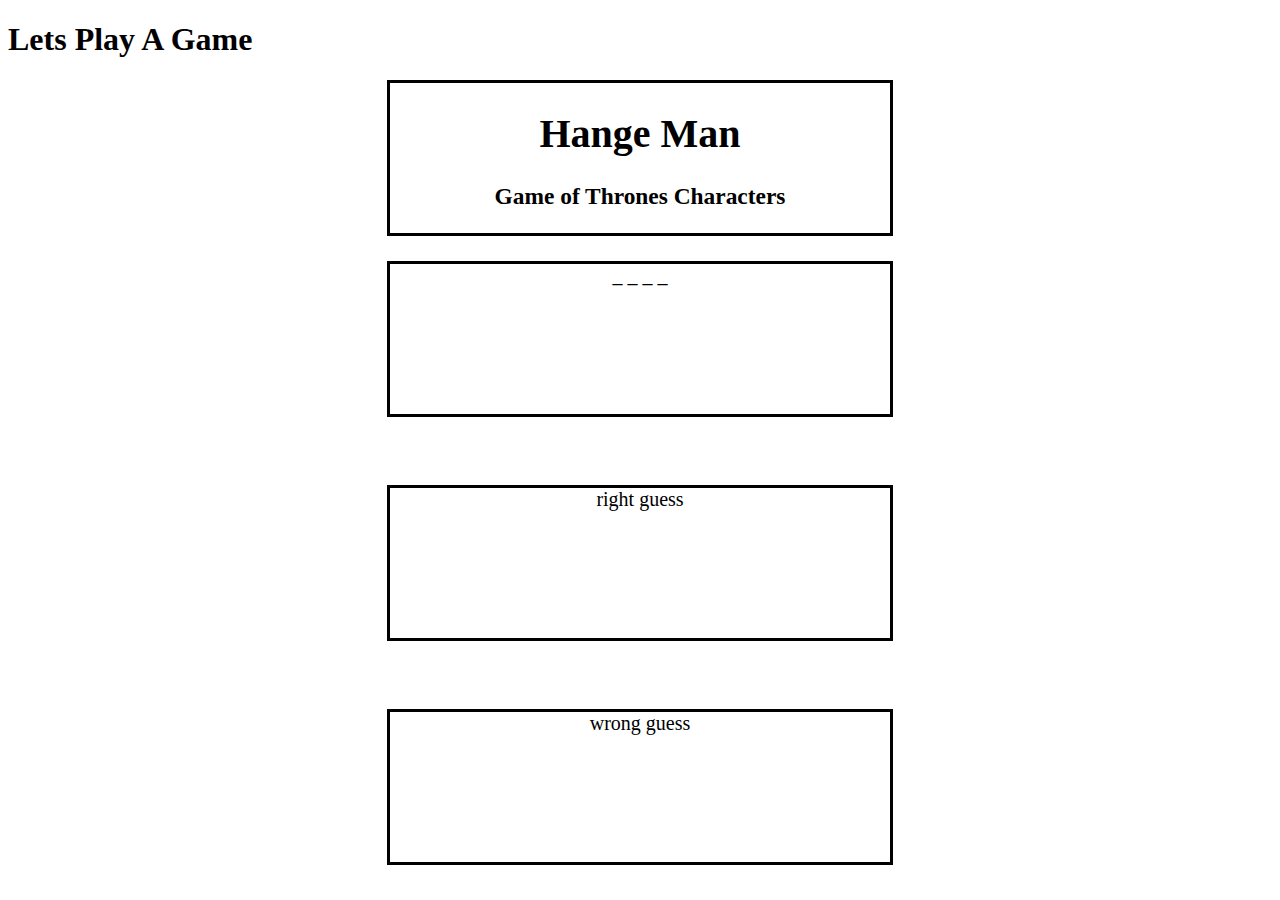
==== index(hang).html @ 6322a1ed "final easy homework & index and css fpr hangman" ====
<!DOCTYPE html>
<html lang="en">
<head>
    <meta charset="UTF-8">
    <meta name="viewport" content="width=device-width, initial-scale=1.0">
    <meta http-equiv="X-UA-Compatible" content="ie=edge">
    <title>Hangman!</title>
    <!-- <link rel="stylesheet" herf="assets/css/reset.css"> -->
    <link rel="stylesheet" href="assets/css/style.css">

</head>
<body>
    <h1>Lets Play A Game</h1>
    <div class="container">
        <header>
                <h1>Hange Man</h1>
                <h3>Game of Thrones Characters</h3>
        </header>
        <div class="underscores">_ _ _ _</div>
        <br>
        <div class="rightGuess">right guess</div>
        <br>
        <div class="wrongGuess">wrong guess</div>
        
    </div>
    
</body>
</html>
---- assets/css/style.css ----
header {
    border: 3px solid black;
    font-size: 20px;
    text-align: center;
    margin: 0 auto;
    height: 150px;
    width: 500px;
}

.underscores{
    border: 3px solid black;
    font-size: 20px;
    text-align: center;
    margin: 25px auto;
    height: 150px;
    width: 500px; 
}

.rightGuess{
    border: 3px solid black;
    font-size: 20px;
    text-align: center;
    margin: 25px auto;
    height: 150px;
    width: 500px;
}

.wrongGuess{
    border: 3px solid black;
    font-size: 20px;
    text-align: center;
    margin: 25px auto;
    height: 150px;
    width: 500px;
}
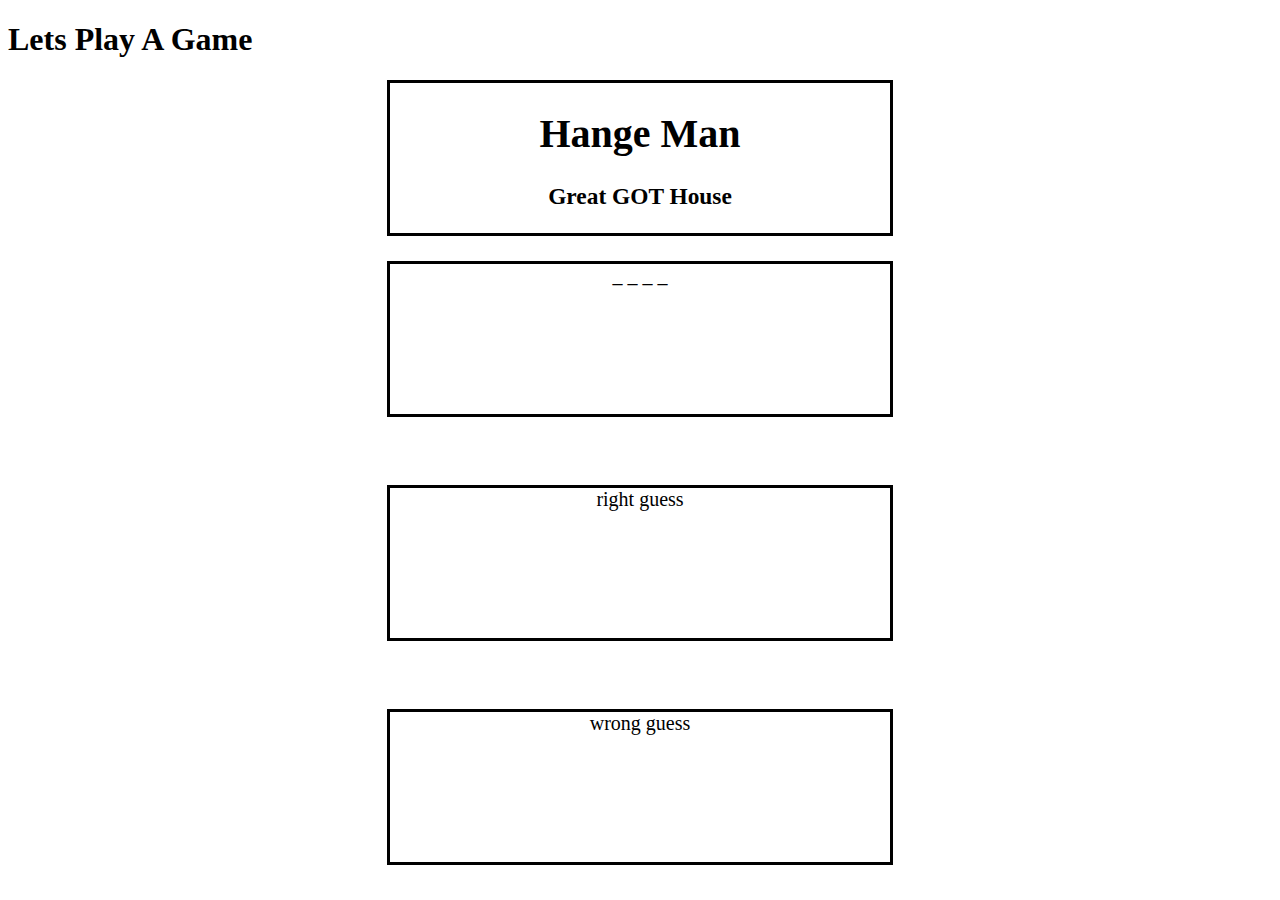
==== commit f5292952: "hangman java edits word arry, right&wrong conditional statements" ====
--- a/index(hang).html
+++ b/index(hang).html
@@ -1,28 +1,76 @@
 <!DOCTYPE html>
 <html lang="en">
+
 <head>
-    <meta charset="UTF-8">
-    <meta name="viewport" content="width=device-width, initial-scale=1.0">
-    <meta http-equiv="X-UA-Compatible" content="ie=edge">
+    <meta charset="UTF-8" />
+    <meta name="viewport" content="width=device-width, initial-scale=1.0" />
+    <meta http-equiv="X-UA-Compatible" content="ie=edge" />
     <title>Hangman!</title>
     <!-- <link rel="stylesheet" herf="assets/css/reset.css"> -->
-    <link rel="stylesheet" href="assets/css/style.css">
+    <link rel="stylesheet" href="assets/css/style.css" />
+</head>
 
-</head>
 <body>
     <h1>Lets Play A Game</h1>
     <div class="container">
         <header>
-                <h1>Hange Man</h1>
-                <h3>Game of Thrones Characters</h3>
+            <h1>Hange Man</h1>
+            <h3>Great GOT House</h3>
         </header>
         <div class="underscores">_ _ _ _</div>
-        <br>
+        <br />
         <div class="rightGuess">right guess</div>
-        <br>
+        <br />
         <div class="wrongGuess">wrong guess</div>
-        
     </div>
-    
+    <script text="javascript">
+        // creat an arry for GOT house
+        const word = [
+            "Stark",
+            "Arryn",
+            "Baratheon",
+            "Tully",
+            "Greyjoy",
+            "Lannister",
+            "Tyrell",
+            "Martell",
+            "Targaryen"
+        ];
+        // choose random house from list
+        var randNum = Math.floor(Math.random() * word.length);
+        var rightWord = [];
+        var wrongWord = [];
+        // indicates that randNum should equal the word not the index value
+        var choosenWord = word[randNum];
+        // tracks random selections
+        console.log(choosenWord);
+        // creats underscore variable
+        var underScore = [];
+        // locates word and length uses for loop to cycle through and push number of underscores
+        var generateunderScore = () => {
+            for (var i = 0; i < choosenWord.length; i++) {
+                underScore.push("_");
+            }
+            return underScore;
+        };
+// logs underscores
+        console.log(generateunderScore());
+        // event listner for key press
+        document.addEventListener("keypress", (event) => {
+            var keyword = String.fromCharCode(event.keycode);
+            console.log(keyword);
+            if(choosenWord.indexOf(keyword) > -1) {
+                rightWord.push(keyword);
+                underScore[choosenWord.indexOf(keyword)] = keyword;
+                if(underScore.join('') == choosenWord){
+                    alert("You Win");
+                }
+
+            }
+        else{
+           wrongWord.push(keyword);
+        }
+    </script>
 </body>
+
 </html>